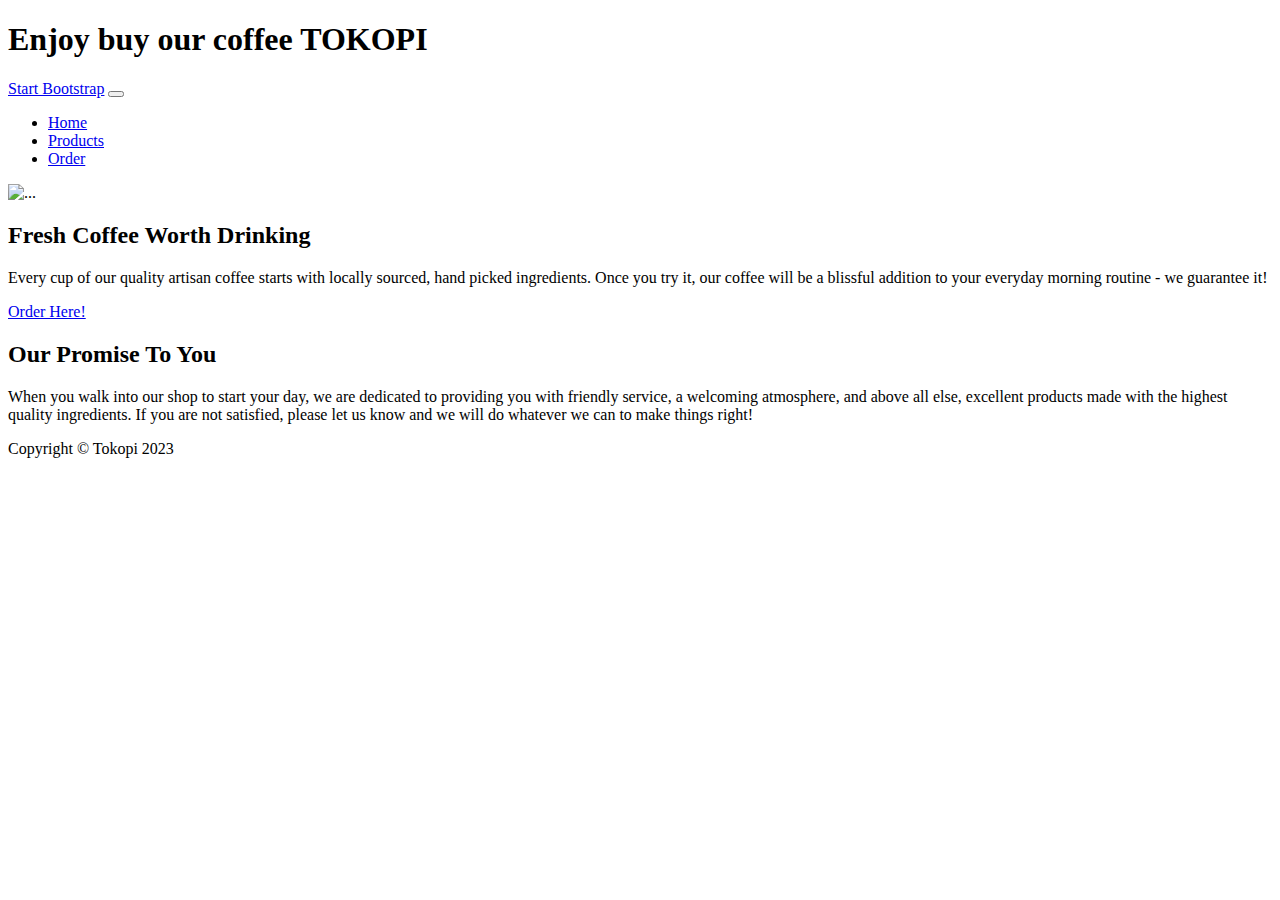
==== src/main/resources/templates/index.html @ c4a085c2 "add page + page controller" ====
<!DOCTYPE html>
<html lang="en" xmlns:th="http://www.thymeleaf.org">
<head>
    <meta charset="utf-8" />
    <meta name="viewport" content="width=device-width, initial-scale=1, shrink-to-fit=no" />
    <meta name="description" content="" />
    <meta name="author" content="" />
    <title>Tokopi</title>
    <link rel="icon" type="image/x-icon" href="/assets/img/favicon.ico" />
    <!-- Google fonts-->
    <link href="https://fonts.googleapis.com/css?family=Raleway:100,100i,200,200i,300,300i,400,400i,500,500i,600,600i,700,700i,800,800i,900,900i" rel="stylesheet" />
    <link href="https://fonts.googleapis.com/css?family=Lora:400,400i,700,700i" rel="stylesheet" />
    <!-- Core theme CSS (includes Bootstrap)-->
    <link href="/assets/css/styles.css" rel="stylesheet" />
</head>
<body>
<header>
    <h1 class="site-heading text-center text-faded d-none d-lg-block">
        <span class="site-heading-upper text-primary mb-3">Enjoy buy our coffee</span>
        <span class="site-heading-lower">TOKOPI</span>
    </h1>
</header>
<!-- Navigation-->
<nav class="navbar navbar-expand-lg navbar-dark py-lg-4" id="mainNav">
    <div class="container">
        <a class="navbar-brand text-uppercase fw-bold d-lg-none" href="/">Start Bootstrap</a>
        <button class="navbar-toggler" type="button" data-bs-toggle="collapse" data-bs-target="#navbarSupportedContent" aria-controls="navbarSupportedContent" aria-expanded="false" aria-label="Toggle navigation"><span class="navbar-toggler-icon"></span></button>
        <div class="collapse navbar-collapse" id="navbarSupportedContent">
            <ul class="navbar-nav mx-auto">
                <li class="nav-item px-lg-4"><a class="nav-link text-uppercase" href="/">Home</a></li>
                <li class="nav-item px-lg-4"><a class="nav-link text-uppercase" href="/menu">Products</a></li>
                <li class="nav-item px-lg-4"><a class="nav-link text-uppercase" href="/order">Order</a></li>
            </ul>
        </div>
    </div>
</nav>

<!-- ============================================================Content======================================================================== -->
<section class="page-section clearfix">
    <div class="container">
        <div class="intro">
            <img class="intro-img img-fluid mb-3 mb-lg-0 rounded" src="/assets/img/intro.jpg" alt="..." />
            <div class="intro-text left-0 text-center bg-faded p-5 rounded">
                <h2 class="section-heading mb-4">
                    <span class="section-heading-upper">Fresh Coffee</span>
                    <span class="section-heading-lower">Worth Drinking</span>
                </h2>
                <p class="mb-3">Every cup of our quality artisan coffee starts with locally sourced, hand picked ingredients. Once you try it, our coffee will be a blissful addition to your everyday morning routine - we guarantee it!</p>
                <div class="intro-button mx-auto"><a class="btn btn-primary btn-xl" href="/menu">Order Here!</a></div>
            </div>
        </div>
    </div>
</section>
<section class="page-section cta">
    <div class="container">
        <div class="row">
            <div class="col-xl-9 mx-auto">
                <div class="cta-inner bg-faded text-center rounded">
                    <h2 class="section-heading mb-4">
                        <span class="section-heading-upper">Our Promise</span>
                        <span class="section-heading-lower">To You</span>
                    </h2>
                    <p class="mb-0">When you walk into our shop to start your day, we are dedicated to providing you with friendly service, a welcoming atmosphere, and above all else, excellent products made with the highest quality ingredients. If you are not satisfied, please let us know and we will do whatever we can to make things right!</p>
                </div>
            </div>
        </div>
    </div>
</section>
<!-- ============================================================Content======================================================================== -->

<footer class="footer text-faded text-center py-5">
    <div class="container"><p class="m-0 small">Copyright &copy; Tokopi 2023</p></div>
</footer>
<!-- Bootstrap core JS-->
<script src="/assets/js/bootstrap.min.js"></script>
<!-- Core theme JS-->
<script src="/assets/js/scripts.js"></script>
</body>
</html>
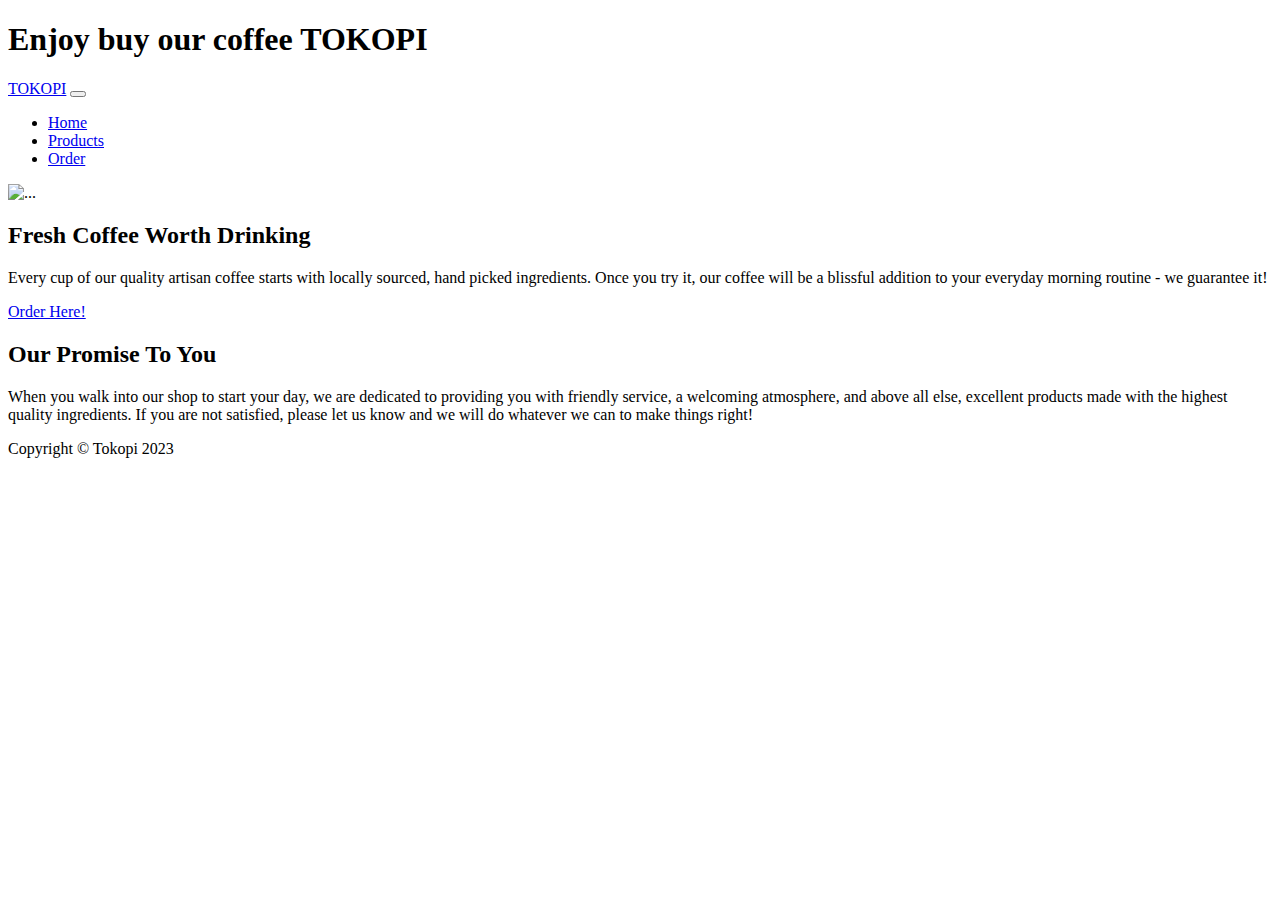
==== commit f71b9b5b: "add resources templates" ====
--- a/src/main/resources/templates/index.html
+++ b/src/main/resources/templates/index.html
@@ -1,17 +1,16 @@
 <!DOCTYPE html>
-<html lang="en" xmlns:th="http://www.thymeleaf.org">
+<html lang="en">
 <head>
-    <meta charset="utf-8" />
-    <meta name="viewport" content="width=device-width, initial-scale=1, shrink-to-fit=no" />
-    <meta name="description" content="" />
-    <meta name="author" content="" />
+    <meta charset="utf-8"/>
+    <meta name="viewport" content="width=device-width, initial-scale=1, shrink-to-fit=no"/>
     <title>Tokopi</title>
-    <link rel="icon" type="image/x-icon" href="/assets/img/favicon.ico" />
+    <link rel="icon" type="image/x-icon" href="/assets/img/favicon.ico"/>
     <!-- Google fonts-->
-    <link href="https://fonts.googleapis.com/css?family=Raleway:100,100i,200,200i,300,300i,400,400i,500,500i,600,600i,700,700i,800,800i,900,900i" rel="stylesheet" />
-    <link href="https://fonts.googleapis.com/css?family=Lora:400,400i,700,700i" rel="stylesheet" />
+    <link href="https://fonts.googleapis.com/css?family=Raleway:100,100i,200,200i,300,300i,400,400i,500,500i,600,600i,700,700i,800,800i,900,900i"
+          rel="stylesheet"/>
+    <link href="https://fonts.googleapis.com/css?family=Lora:400,400i,700,700i" rel="stylesheet"/>
     <!-- Core theme CSS (includes Bootstrap)-->
-    <link href="/assets/css/styles.css" rel="stylesheet" />
+    <link href="/assets/css/styles.css" rel="stylesheet"/>
 </head>
 <body>
 <header>
@@ -23,13 +22,15 @@
 <!-- Navigation-->
 <nav class="navbar navbar-expand-lg navbar-dark py-lg-4" id="mainNav">
     <div class="container">
-        <a class="navbar-brand text-uppercase fw-bold d-lg-none" href="/">Start Bootstrap</a>
-        <button class="navbar-toggler" type="button" data-bs-toggle="collapse" data-bs-target="#navbarSupportedContent" aria-controls="navbarSupportedContent" aria-expanded="false" aria-label="Toggle navigation"><span class="navbar-toggler-icon"></span></button>
+        <a class="navbar-brand text-uppercase fw-bold d-lg-none" href="/">TOKOPI</a>
+        <button class="navbar-toggler" type="button" data-bs-toggle="collapse" data-bs-target="#navbarSupportedContent"
+                aria-controls="navbarSupportedContent" aria-expanded="false" aria-label="Toggle navigation"><span
+                class="navbar-toggler-icon"></span></button>
         <div class="collapse navbar-collapse" id="navbarSupportedContent">
             <ul class="navbar-nav mx-auto">
                 <li class="nav-item px-lg-4"><a class="nav-link text-uppercase" href="/">Home</a></li>
                 <li class="nav-item px-lg-4"><a class="nav-link text-uppercase" href="/menu">Products</a></li>
-                <li class="nav-item px-lg-4"><a class="nav-link text-uppercase" href="/order">Order</a></li>
+                <li class="nav-item px-lg-4"><a class="nav-link text-uppercase" href="/table">Order</a></li>
             </ul>
         </div>
     </div>
@@ -39,14 +40,16 @@
 <section class="page-section clearfix">
     <div class="container">
         <div class="intro">
-            <img class="intro-img img-fluid mb-3 mb-lg-0 rounded" src="/assets/img/intro.jpg" alt="..." />
+            <img class="intro-img img-fluid mb-3 mb-lg-0 rounded" src="/assets/img/intro.jpg" alt="..."/>
             <div class="intro-text left-0 text-center bg-faded p-5 rounded">
                 <h2 class="section-heading mb-4">
                     <span class="section-heading-upper">Fresh Coffee</span>
                     <span class="section-heading-lower">Worth Drinking</span>
                 </h2>
-                <p class="mb-3">Every cup of our quality artisan coffee starts with locally sourced, hand picked ingredients. Once you try it, our coffee will be a blissful addition to your everyday morning routine - we guarantee it!</p>
-                <div class="intro-button mx-auto"><a class="btn btn-primary btn-xl" href="/menu">Order Here!</a></div>
+                <p class="mb-3">Every cup of our quality artisan coffee starts with locally sourced, hand picked
+                    ingredients. Once you try it, our coffee will be a blissful addition to your everyday morning
+                    routine - we guarantee it!</p>
+                <div class="intro-button mx-auto"><a class="btn btn-primary btn-xl" href="/table">Order Here!</a></div>
             </div>
         </div>
     </div>
@@ -60,7 +63,10 @@
                         <span class="section-heading-upper">Our Promise</span>
                         <span class="section-heading-lower">To You</span>
                     </h2>
-                    <p class="mb-0">When you walk into our shop to start your day, we are dedicated to providing you with friendly service, a welcoming atmosphere, and above all else, excellent products made with the highest quality ingredients. If you are not satisfied, please let us know and we will do whatever we can to make things right!</p>
+                    <p class="mb-0">When you walk into our shop to start your day, we are dedicated to providing you
+                        with friendly service, a welcoming atmosphere, and above all else, excellent products made with
+                        the highest quality ingredients. If you are not satisfied, please let us know and we will do
+                        whatever we can to make things right!</p>
                 </div>
             </div>
         </div>
@@ -71,9 +77,8 @@
 <footer class="footer text-faded text-center py-5">
     <div class="container"><p class="m-0 small">Copyright &copy; Tokopi 2023</p></div>
 </footer>
+
 <!-- Bootstrap core JS-->
 <script src="/assets/js/bootstrap.min.js"></script>
-<!-- Core theme JS-->
-<script src="/assets/js/scripts.js"></script>
 </body>
 </html>
